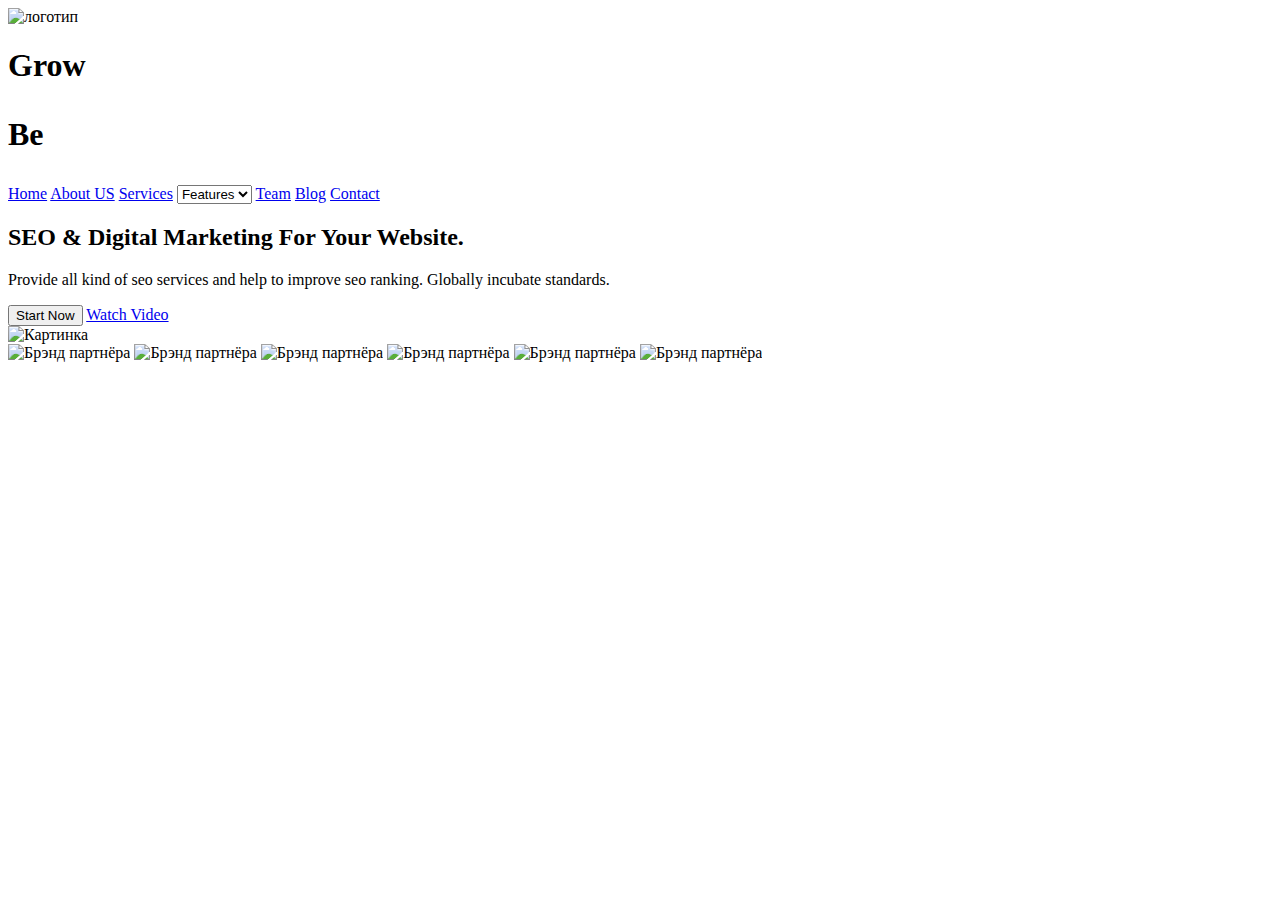
==== seminar5/index.html @ cc480819 "seminary" ====
<!DOCTYPE html>
<html lang="ru">
	<head>
		<title>Домашнее задание HTML,CSS студент Шубин А.В.</title>
		<meta http-equiv="Content-Type" content="text/html; charset=utf-8" />
		<meta name="viewport" content="width=device-width, initial-scale=1" />
		<link rel="stylesheet" href="/css/mainStyle.css" />
		<!---основные стили -->
	</head>
	<body>
		<div class="back1">
			<div class="mainContainer">
				<header>
					<div class="titleSite">
						
							<img src="/img/logo.png" alt="логотип">
							<h1>Grow<p>Be</p></h1>
						
						<div class="containerMenu">
							<nav>
								<a href="#">Home</a>
								<a href="#">About US</a>
								<a href="/service.html">Services</a>
								
								<select>
									<option>Features</option>
									<option>Пунтк 1</option>
									<option>Пунтк 2</option>
									<option>Пунтк 3</option>
								</select>
								<!---<a href="#">Features</a>--->

								<a href="#">Team</a>
								<a href="#">Blog</a>
								<a href="#">Contact</a>
							</nav>
						</div>
					</div>
				</header>

				<main>
					<div class="wrapperContent">
						<div class="contentInfo">
							<h2>SEO & Digital Marketing For Your Website.</h2>
							<p>Provide all kind of seo services and help to improve seo ranking. Globally incubate standards.</p>
							<div class="controls">
								<button>Start Now</button>
								<a href="#">Watch Video</a>
							</div>
						</div>
						<div class="containerImage">
							<img src="/img/pngfind 1.png" alt="Картинка">
						</div>
					</div>
				</main>
			</div>
		</div>
		<div class="back2">
			<footer>
				<div class="wrapperFooter">
					<img src="/img/company/1.png" alt="Брэнд партнёра" />
					<img src="/img/company/6.png" alt="Брэнд партнёра" />
					<img src="/img/company/3.png" alt="Брэнд партнёра" />
					<img src="/img/company/4.png" alt="Брэнд партнёра" />
					<img src="/img/company/5.png" alt="Брэнд партнёра" />
					<img src="/img/company/6.png" alt="Брэнд партнёра" />
				</div>
			</footer>
		</div>
	</body>
</html>
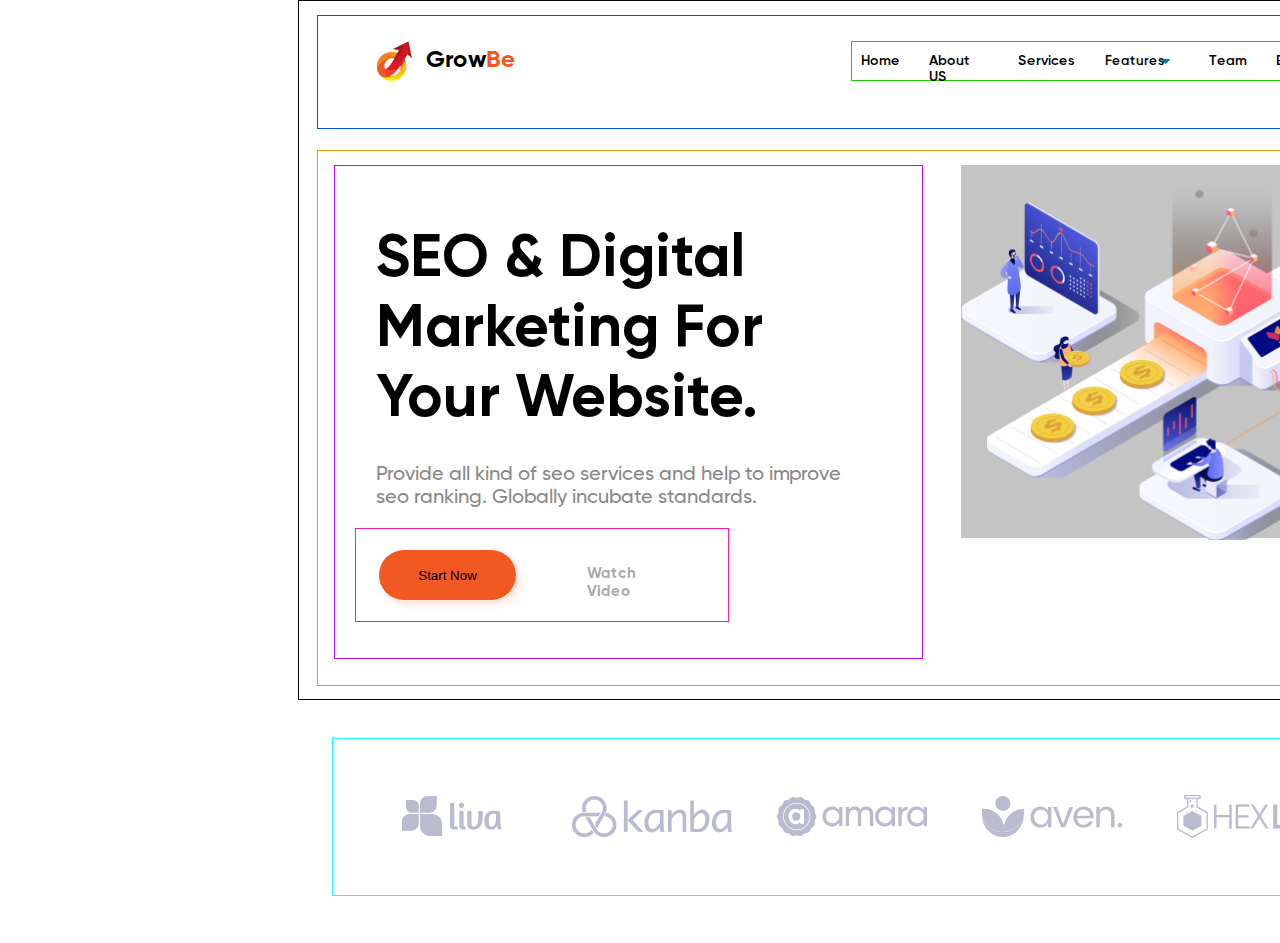
==== commit 70bd6f4e: "Update index.html" ====
--- a/seminar5/index.html
+++ b/seminar5/index.html
@@ -4,7 +4,7 @@
 		<title>Домашнее задание HTML,CSS студент Шубин А.В.</title>
 		<meta http-equiv="Content-Type" content="text/html; charset=utf-8" />
 		<meta name="viewport" content="width=device-width, initial-scale=1" />
-		<link rel="stylesheet" href="/css/mainStyle.css" />
+		<link rel="stylesheet" href="./css/mainStyle.css" />
 		<!---основные стили -->
 	</head>
 	<body>
@@ -13,14 +13,14 @@
 				<header>
 					<div class="titleSite">
 						
-							<img src="/img/logo.png" alt="логотип">
+							<img src="./img/logo.png" alt="логотип">
 							<h1>Grow<p>Be</p></h1>
 						
 						<div class="containerMenu">
 							<nav>
 								<a href="#">Home</a>
 								<a href="#">About US</a>
-								<a href="/service.html">Services</a>
+								<a href="./service.html">Services</a>
 								
 								<select>
 									<option>Features</option>
@@ -49,7 +49,7 @@
 							</div>
 						</div>
 						<div class="containerImage">
-							<img src="/img/pngfind 1.png" alt="Картинка">
+							<img src="./img/pngfind 1.png" alt="Картинка">
 						</div>
 					</div>
 				</main>
@@ -58,14 +58,14 @@
 		<div class="back2">
 			<footer>
 				<div class="wrapperFooter">
-					<img src="/img/company/1.png" alt="Брэнд партнёра" />
-					<img src="/img/company/6.png" alt="Брэнд партнёра" />
-					<img src="/img/company/3.png" alt="Брэнд партнёра" />
-					<img src="/img/company/4.png" alt="Брэнд партнёра" />
-					<img src="/img/company/5.png" alt="Брэнд партнёра" />
-					<img src="/img/company/6.png" alt="Брэнд партнёра" />
+					<img src="./img/company/1.png" alt="Брэнд партнёра" />
+					<img src="./img/company/6.png" alt="Брэнд партнёра" />
+					<img src="./img/company/3.png" alt="Брэнд партнёра" />
+					<img src="./img/company/4.png" alt="Брэнд партнёра" />
+					<img src="./img/company/5.png" alt="Брэнд партнёра" />
+					<img src="./img/company/6.png" alt="Брэнд партнёра" />
 				</div>
 			</footer>
 		</div>
 	</body>
-</html>+</html>
--- a/seminar5/css/mainStyle.css
+++ b/seminar5/css/mainStyle.css
@@ -0,0 +1,471 @@
+* {
+	padding: 0;
+	margin: 0;
+	box-sizing: border-box;
+	text-decoration: none;
+}
+
+body {
+	scroll-behavior: smooth;
+	text-rendering: optimizeSpeed;
+	background: #fff;
+   
+}
+
+img {
+	display: block;
+	max-width: 100%;
+}
+
+h1,
+h2,
+p,
+a,
+button {
+	color: #000;
+}
+
+
+
+.back1{
+    display: flex;
+    flex-direction: column;
+    width: 1920px;
+    height: 700px;
+    background: #FFFFFF;
+}
+
+.titleSite{
+    display: flex;
+    align-items: center;
+    width: 1289px;
+    height: 114px;
+    border: 1px solid #0150E9;
+}
+
+.mainContainer{
+    margin-left: 298px;
+    margin-right: 303px;
+    padding-top: 14px;
+    padding-left: 18px;
+    padding-right: 12px;
+    width: 1319px;
+    height: 928px;
+    border: 1px solid #000000;
+}
+
+
+
+.titleSite img{
+    width: 35px;
+    height: 40px;
+    margin-top:26px;
+    margin-left:59px;
+    margin-bottom: 48px;
+    margin-right:14px
+}
+
+.titleSite h1{
+    width: 88px;
+    height: 30px;
+    font-family: 'Gilroy-Bold';
+    font-size: 24px;
+    line-height: 28px;
+    margin-top: 31px;
+    margin-bottom: 53px;
+    margin-right:337px;
+    display: -webkit-inline-box;
+}
+
+.titleSite h1 p{
+    color: #F25822;
+}
+
+
+
+
+.containerMenu{
+    margin-top: 26px;
+    margin-bottom: 48px;
+    width: 556px;
+    height: 40px;
+    border: 1px solid #20C905;
+    padding: 11px 14px 12px 9px;
+}
+
+
+.containerMenu nav{
+    width: 533px;
+    height: 17px;
+    display: flex;
+    gap: 29px;
+    font-family: 'Gilroy-SemiBold';
+    font-size: 14px;
+    line-height: 16px;
+    color: #F25822;
+}
+
+.containerMenu nav select{
+    -moz-appearance: none;
+    -webkit-appearance: none;
+    appearance: none;
+    background-color: #fff; 
+    background-image: url('data:image/svg+xml;charset=US-ASCII,%3Csvg%20xmlns%3D%22http%3A%2F%2Fwww.w3.org%2F2000%2Fsvg%22%20width%3D%22292.4%22%20height%3D%22292.4%22%3E%3Cpath%20fill%3D%22%23007CB2%22%20d%3D%22M287%2069.4a17.6%2017.6%200%200%200-13-5.4H18.4c-5%200-9.3%201.8-12.9%205.4A17.6%2017.6%200%200%200%200%2082.2c0%205%201.8%209.3%205.4%2012.9l128%20127.9c3.6%203.6%207.8%205.4%2012.8%205.4s9.2-1.8%2012.8-5.4L287%2095c3.5-3.5%205.4-7.8%205.4-12.8%200-5-1.9-9.2-5.5-12.8z%22%2F%3E%3C%2Fsvg%3E'), linear-gradient(to bottom, #ffffff 0%,#fff 100%); 
+    background-repeat: no-repeat, repeat;
+    background-position: right .7em top 50%, 0 0;
+    background-size: .65em auto, 100%; 
+    width: 80px;
+    border: 1px solid #fff;
+    font-family: 'Gilroy-SemiBold';
+    outline: none;
+
+}
+
+
+.wrapperContent{
+    display: flex;
+    align-items: center;
+    width: 1274px;
+    height: 536px;
+    border: 1px solid #E99C08;
+    margin-top: 21px;
+
+}
+
+.contentInfo{
+    width: 589px;
+    height: 494px;
+    border: 1px solid #BD0EFB;
+    margin: 15px 25px 27px 16px;
+}
+
+.contentInfo .controls{
+    display: flex;
+    width: 374px;
+    height: 94px;
+    border: 1px solid #FF1DA4;
+    margin: 16px 195px 38px 20px;
+}
+
+.contentInfo .controls button{
+    width: 140px;
+    height: 50px;
+    background: #F25822;
+    box-shadow: 4px 4px 8px rgba(242, 88, 34, 0.2);
+    border-radius: 50px;
+    margin: 21px 30px 23px 23px;
+    border:none;
+}
+
+.contentInfo .controls a{
+    height: 19px;
+    font-family: 'Gilroy-Bold';
+    font-size: 15px;
+    line-height: 18px;
+    color: #AAAAAA;
+    margin: 36px 47px 39px 41px;
+  
+}
+
+.contentInfo h2{
+    width: 522px;
+    height: 222px;
+    font-family: 'Gilroy-Bold';
+    font-size: 60px;
+    line-height: 70px;
+    margin: 59px  26px 17px 41px;
+}
+
+.contentInfo p{
+    width: 466px;
+    height: 48px;
+    font-family: 'Gilroy-Medium';
+    font-size: 20px;
+    line-height: 23px;
+    color: #888888;
+    margin: 17px 82px 16px 41px;
+}
+
+.containerImage{
+    width: 610.73px;
+    height: 372.9px;
+    background: #C4C4C4;
+    margin: 15px 45.27px 148.1px 13px;
+}
+
+.containerImage img{
+    width: 544.81px;
+    height: 374.84px;
+}
+
+.back2{
+    width: 1920px;
+    height: 243px;
+    background: #FFFFFF;
+    padding-left: 332px;
+    padding-right: 348px;
+    padding-bottom: 47px;
+    padding-top: 38px;
+}
+
+.wrapperFooter{
+    display:flex;
+    align-items: center;
+    justify-content: center;
+    width: 1240px;
+    height: 158px;
+    border: 1px solid #19FBFB;
+    gap:   40px;
+}
+
+.wrapperFooter img{
+    width: 160px;
+    height: 50px;
+}
+
+	
+@font-face {
+	font-family: 'Gilroy-Bold'; 
+	src: url(/seminar5/ttf/GilroyBold.ttf); 
+	}
+
+@font-face {
+    font-family: 'Gilroy-SemiBold'; 
+    src: url(/seminar5/ttf/GilroySemiBold.ttf); 
+    }
+
+
+@font-face {
+    font-family: 'Gilroy-Medium'; 
+    src: url(/seminar5/ttf/GilroyMedium.ttf); 
+    }
+
+    
+@font-face {
+    font-family: 'Gilroy-Regular'; 
+    src: url(/seminar5/ttf/gilroy-regular.ttf); 
+    }
+/* Страница Service */
+
+.module1{
+    display: flex;
+    justify-content: center;
+    align-items: center;
+    width: 1915px;
+    height: 491px;
+    background: #FFFFFF;
+}
+
+.module2{
+    display: flex;
+    flex-direction: column;
+    align-items: center;
+    width: 1920px;
+    height: 919px;
+    background: #FAFAFA;
+}
+
+.container {  display: grid;
+    grid-template-columns: 300px 370px 300px;
+    grid-template-rows: 291px;
+    gap: 0px 100px;
+    grid-auto-flow: row;
+    grid-template-areas:
+      "column1 column2 column3";
+  }
+  
+.column1 { grid-area: column1; }
+.column2 { grid-area: column2; background: #fff;box-shadow: 15px 25px 56px 6px rgba(0, 0, 0, 0.06);}
+.column3 { grid-area: column3; }
+  
+.wrapperImageBlock{
+    margin:40px 270px 25px 30px;
+    width:70px;
+    height: 70px;
+    background: rgba(242, 88, 34, 0.25);
+    border-radius: 15px;
+    padding: 23px 21px 22px 21.22px;
+    margin-bottom: 25px;
+}
+
+.titleBlock{
+    margin: 25px 0px 17px 29px;
+    width: 215px;
+    height: 30px;
+    font-family: 'Gilroy-Bold';
+    font-size: 24px;
+    line-height: 28px;
+    color: #000000;
+    margin-top: 25px;
+}
+
+.description {
+    margin: 17px 29px 25px 31px;
+    width: 310px;
+    height: 42px;
+    font-family: 'Gilroy-Regular';
+    font-size: 15px;
+    line-height: 150%;
+    color: #666666;
+}
+
+.readmore{
+    margin: 17px 29px 67px 31px;
+    width: 64px;
+    height: 17px;
+    font-family: 'Gilroy-Bold';
+    font-size: 11px;
+    line-height: 150%;
+    color: #000000;
+}
+
+.module2 h2{
+    margin: 92px 0px 19px 0px;
+    font-family: 'Gilroy-Bold';
+    font-size: 45px;
+    line-height: 53px;
+    color: #000000;
+}
+
+.module2 p{
+    font-family: 'Gilroy-Regular';
+    width: 682px;
+    height: 48px;
+    font-size: 16px;
+    line-height: 150%;
+    text-align: center;
+    color: #666666;
+}
+
+.container2 {  display: grid; align-items: center;
+    grid-template-columns: 370px 370px 370px;
+    margin-top:55px;
+    grid-template-rows: 549px;
+    gap: 0px 30px;
+    grid-auto-flow: row;
+    grid-template-areas:
+      "keyword seo social";
+  }
+  
+  .keyword { grid-area: keyword; background:#fff;display: flex;flex-direction: column;align-items: center;}
+  .seo { grid-area: seo; background: #FFFFFF;display: flex;flex-direction: column;align-items: center;
+    box-shadow: 15px 25px 60px -5px rgba(0, 0, 0, 0.1);}
+  .social { grid-area: social; background:#fff;display: flex;flex-direction: column;align-items: center;}
+
+ .keyword img{
+    margin-bottom:21px;
+ }
+
+.keyword b{
+    font-family: 'Gilroy-Bold';
+    font-size: 24px;
+    line-height: 28px;
+    color: #000000;
+}
+
+ .keyword p{
+    margin-top:22px;
+    width: 310px;
+    height: 63px;
+    font-family: 'Gilroy-Regular';
+    font-size: 15px;
+    line-height: 150%;
+    text-align: center;
+    color: #AAAAAA;
+ }
+
+ .keyword button{
+    margin-top: 39px;
+    margin-bottom: 50px;
+    width: 150px;
+    height: 50px;
+    background: #F25822;
+    box-shadow: 4px 4px 8px rgba(242, 88, 34, 0.2);
+    border-radius: 50px;
+    font-family: 'Gilroy-Bold';
+    font-size: 13px;
+    line-height: 150%;
+    /* identical to box height, or 20px */
+    text-align: center;
+    color: #FFFFFF;
+    border: none;
+}
+
+.seo img{
+    margin-bottom:21px;
+ }
+
+.seo b{
+    font-family: 'Gilroy-Bold';
+    font-size: 24px;
+    line-height: 28px;
+    color: #000000;
+}
+
+ .seo p{
+margin-top:22px;
+width: 310px;
+height: 63px;
+font-family: 'Gilroy-Regular';
+font-size: 15px;
+line-height: 150%;
+text-align: center;
+color: #AAAAAA;
+ }
+
+ .seo button{
+    margin-top: 39px;
+    margin-bottom: 50px;
+    width: 150px;
+    height: 50px;
+    background: #F25822;
+    box-shadow: 4px 4px 8px rgba(242, 88, 34, 0.2);
+    border-radius: 50px;
+    font-family: 'Gilroy-Bold';
+    font-size: 13px;
+    line-height: 150%;
+    /* identical to box height, or 20px */
+    text-align: center;
+    color: #FFFFFF;
+    border: none;
+}
+
+.social img{
+    margin-bottom:21px;
+ }
+
+.social b{
+    font-family: 'Gilroy-Bold';
+    font-size: 24px;
+    line-height: 28px;
+    color: #000000;
+}
+
+ .social p{
+margin-top:22px;
+width: 310px;
+height: 63px;
+font-family: 'Gilroy-Regular';
+font-size: 15px;
+line-height: 150%;
+text-align: center;
+color: #AAAAAA;
+ }
+
+ .social button{
+    margin-top: 39px;
+    margin-bottom: 50px;
+    width: 150px;
+    height: 50px;
+    background: #F25822;
+    box-shadow: 4px 4px 8px rgba(242, 88, 34, 0.2);
+    border-radius: 50px;
+    font-family: 'Gilroy-Bold';
+    font-size: 13px;
+    line-height: 150%;
+    /* identical to box height, or 20px */
+    text-align: center;
+    color: #FFFFFF;
+    border: none;
+}
+
